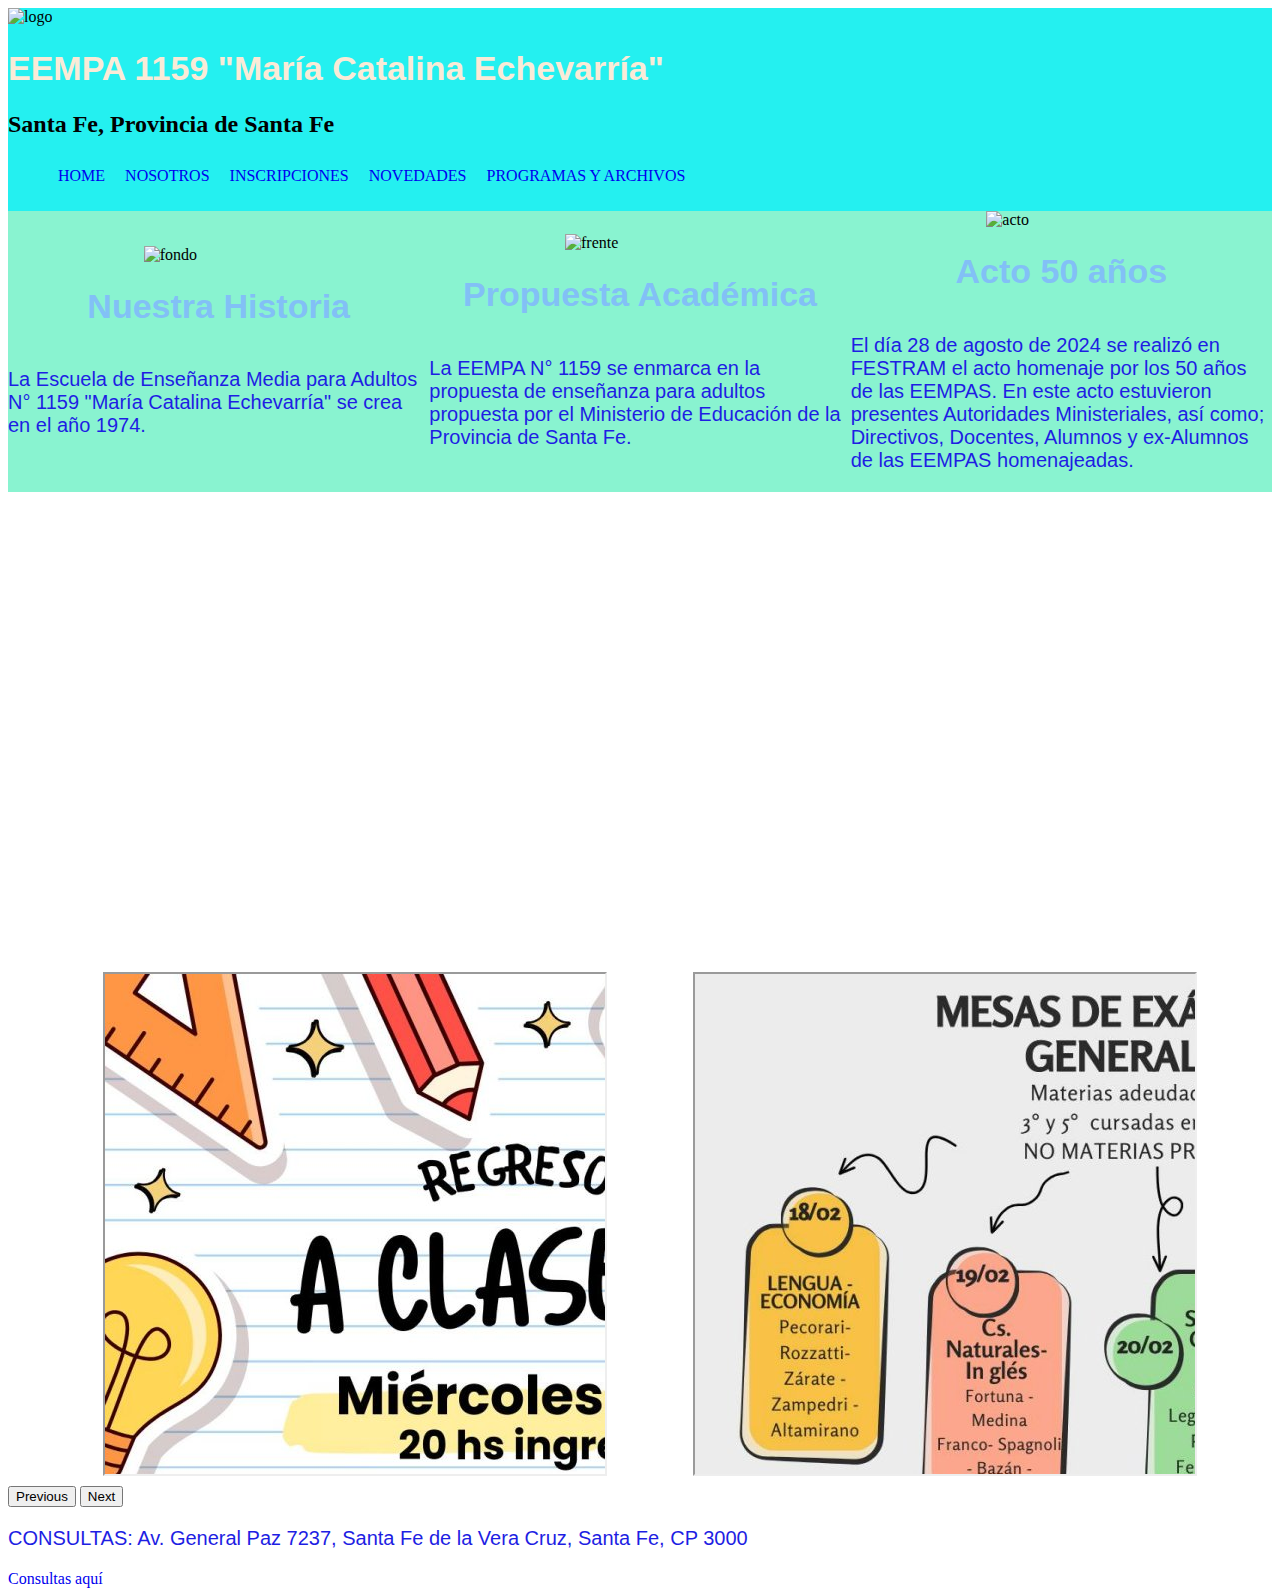
==== index.html @ 1ff11dc5 "Update index.html" ====
<!DOCTYPE html>
<html lang="en">
<head>
    <meta charset="UTF-8">
    <meta name="viewport" content="width=device-width, initial-scale=1.0, maximum-scale=1.0, user-scalable=no">
    <link rel="stylesheet" href="./style.css">
    <link href="https://cdn.jsdelivr.net/npm/bootstrap@5.0.2/dist/css/bootstrap.min.css" rel="stylesheet" integrity="sha384-EVSTQN3/azprG1Anm3QDgpJLIm9Nao0Yz1ztcQTwFspd3yD65VohhpuuCOmLASjC" crossorigin="anonymous">
    <title>EEMPA 1159</title>
    <link rel="icon" type="image/png" sizes="16x16"  href="./imagenes/favicon/favicons/favicon-16x16.png">
    <meta name="msapplication-TileColor" content="#ffffff">
    <meta name="theme-color" content="#ffffff">
    </head>
    <header>
        <div container-fluid>
         <div>
             <img src="./imagenes/logo.jpg" alt="logo">
         </div>
        
        <div>
            <h1>
            EEMPA 1159 "María Catalina Echevarría"
            </h1>
            <h2>
            Santa Fe, Provincia de Santa Fe    
            </h2>
        </div>
        <nav>
            <ul>
                <a href="#main"><li>HOME</li></a>
                <a href="#nosotros"><li>NOSOTROS</li></a>
                <a href="#inscripciones"><li>INSCRIPCIONES</li></a>
                <a href="#carouselExampleControls"><li>NOVEDADES</li></a>
                <a href="https://drive.google.com/drive/folders/1KidYLHRvTICefdm50Gw9FJ9hmHVHANgN?usp=sharing"><li>PROGRAMAS Y ARCHIVOS</li></a>
            </ul>
        </nav>
        </div>
    </header>
<body>
    
<div container-fluid>    
    <div class="main">
          
        <div class="box">
            <img src="./imagenes/fondo.jpg" alt="fondo">
            <h1>Nuestra Historia</h1>
        <p>La Escuela de Enseñanza Media para Adultos N° 1159 "María Catalina Echevarría" se crea en el 
        año 1974.</p>
        </div>
    <div class="box">
        <img src="./imagenes/frente.jpg" alt="frente">    
        <h1>Propuesta Académica</h1>
        <p>La EEMPA N° 1159 se enmarca en la propuesta de enseñanza para adultos propuesta por el 
        Ministerio de Educación de la Provincia de Santa Fe.
        </p>
    </div>
        
    <div class="box">
        <img src="./imagenes/festram1.jpg" alt="acto">
        <h1>Acto 50 años</h1>
        <p>El día 28 de agosto de 2024 se realizó en FESTRAM el acto homenaje por los 50 años
        de las EEMPAS.
        En este acto estuvieron presentes Autoridades Ministeriales, así como; 
        Directivos, Docentes, Alumnos y ex-Alumnos de las EEMPAS homenajeadas.  
        </p>
    </div>
  </div>
  <div id="nosotros">
    <iframe src="https://www.google.com/maps/embed?pb=!1m18!1m12!1m3!1d901.0036135987476!2d-60.675806895482545!3d-31.60560392659961!2m3!1f0!2f0!3f0!3m2!1i1024!2i768!4f13.1!3m3!1m2!1s0x95b5075538ac87f5%3A0x8f833eef1df1629d!2sEscuela%20N.%C2%BA%2038%20%22Brig.%20Gral.%20E.%20L%C3%B3pez%22!5e0!3m2!1ses!2sar!4v1726871334141!5m2!1ses!2sar" width="600" height="450" style="border:0;" allowfullscreen="" loading="lazy" referrerpolicy="no-referrer-when-downgrade"></iframe>
    <iframe width="560" height="315" src="https://www.youtube.com/embed/bUMC6RIEdxQ?si=gijVjCXoU9jLDq1y" title="YouTube video player" frameborder="0" allow="accelerometer; autoplay; clipboard-write; encrypted-media; gyroscope; picture-in-picture; web-share" referrerpolicy="strict-origin-when-cross-origin" allowfullscreen></iframe>
  </div>
</div>
<div id="inscripciones">
         
    <iframe src="comienzo_eempa_1.jpg" width="500" height="500"></iframe>
    <iframe src="mesas_regulares_1.jpg" width="500" height="500"></iframe>
    
</div>
<div id="carousel1" class="carousel slide" data-bs-ride="carousel">
  <div class="carousel-inner">
    <div class="carousel-item active">
      
  </div>
  <button class="carousel-control-prev" type="button" data-bs-target="#carousel1" data-bs-slide="prev">
    <span class="carousel-control-prev-icon" aria-hidden="true"></span>
    <span class="visually-hidden">Previous</span>
  </button>
  <button class="carousel-control-next" type="button" data-bs-target="#carousel1" data-bs-slide="next">
    <span class="carousel-control-next-icon" aria-hidden="true"></span>
    <span class="visually-hidden">Next</span>
  </button>
</div>
    

<footer>
    <p>CONSULTAS: Av. General Paz 7237, Santa Fe de la Vera Cruz, Santa Fe, CP 3000 </p>
    <a href="mailto:eempa1159@gmail.com">Consultas aquí</a>
</footer>
<script src="https://cdn.jsdelivr.net/npm/bootstrap@5.0.2/dist/js/bootstrap.bundle.min.js" integrity="sha384-MrcW6ZMFYlzcLA8Nl+NtUVF0sA7MsXsP1UyJoMp4YLEuNSfAP+JcXn/tWtIaxVXM" crossorigin="anonymous"></script>
</body>

</html>
---- style.css ----
header{
    display: flex;
    flex-direction: row;
    justify-content:flex-start;
    align-items: center;
    background-color: rgb(36, 240, 240);
    width: 100%;
}
a{
    text-decoration: none;
}
header ul{
    list-style: none;
    display: flex;
    flex-direction: row;
}
header ul li{
    margin: 10px;
}
header h1{
    display: flex;
    flex-direction: row;
    justify-content: flex-start;
    color: antiquewhite;
}
img{
    width: 150px;
}
h1{
    font-size: 34px;
    font-family: Impact, Haettenschweiler, 'Arial Narrow Bold', sans-serif;
    color: rgb(130, 192, 246);
    text-align: justify;
}
p{
    font-family: Arial, Helvetica, sans-serif;
    font-size: 20px;
    color: rgb(30, 30, 227);
}
.main{
    display: flex;
    flex-direction: row;
    width: 100%;
    background-color: rgb(137, 243, 208);
}
.box{
    width: 100%;
    display: flex;
    flex-direction: column;
    justify-content: center;
    align-items: center;
}
#nosotros{
    width: 100%;
    display: flex;
    flex-direction: row;
    justify-items: center;
    align-items: center;
}
#nosotros iframe{
    padding: 10px;

}
#inscripciones{
  width: 100%;
  padding: 10px;
  display: flex;
  flex-direction: row;
  flex-wrap: nowrap;
  justify-content: space-evenly;
  align-items: center;  
}
#inscripciones iframe{
    
}


.carousel1 img{
  width: auto;
  height: 225px;
  max-height: 225px; 
}
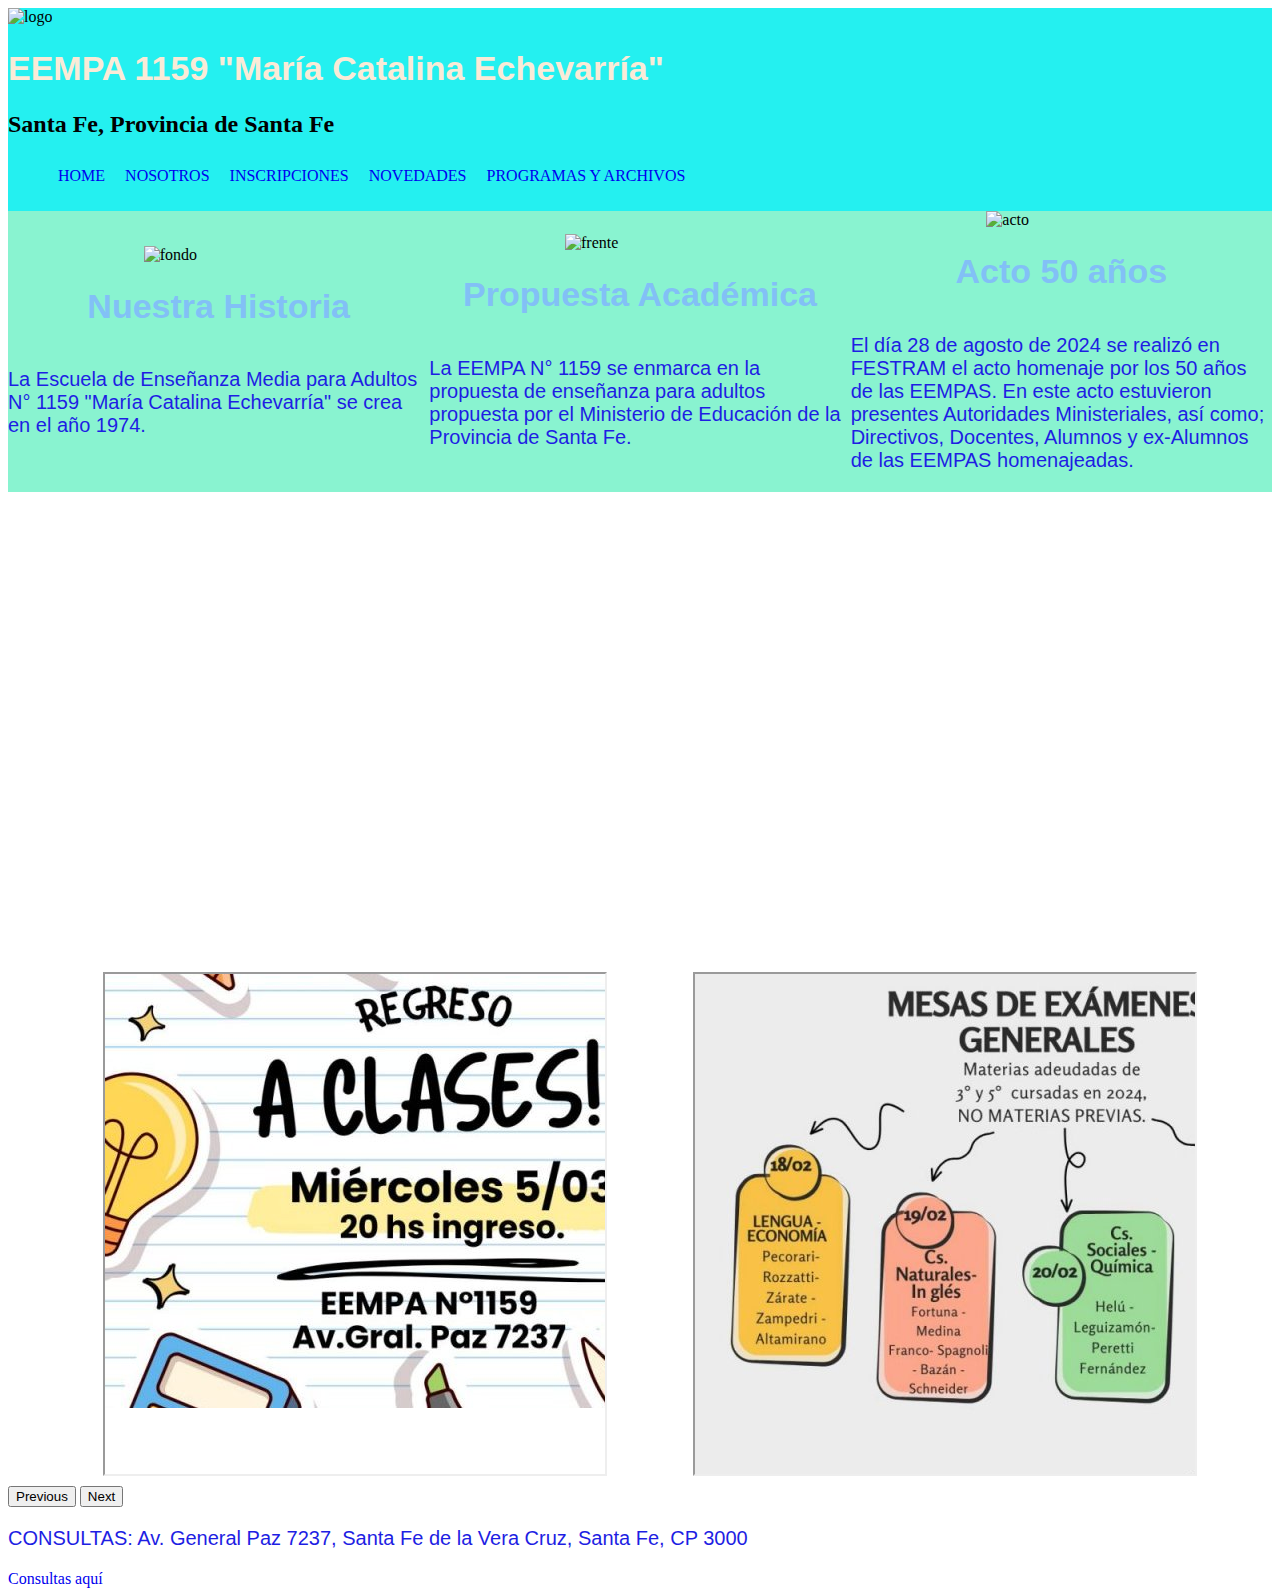
==== commit 475437e3: "Update index.html" ====
--- a/index.html
+++ b/index.html
@@ -71,8 +71,8 @@
 </div>
 <div id="inscripciones">
          
-    <iframe src="comienzo_eempa_1.jpg" width="500" height="500"></iframe>
-    <iframe src="mesas_regulares_1.jpg" width="500" height="500"></iframe>
+    <iframe src="comienzo_eempa_2.jpg" width="500" height="500"></iframe>
+    <iframe src="mesas_regulares_2.jpg" width="500" height="500"></iframe>
     
 </div>
 <div id="carousel1" class="carousel slide" data-bs-ride="carousel">
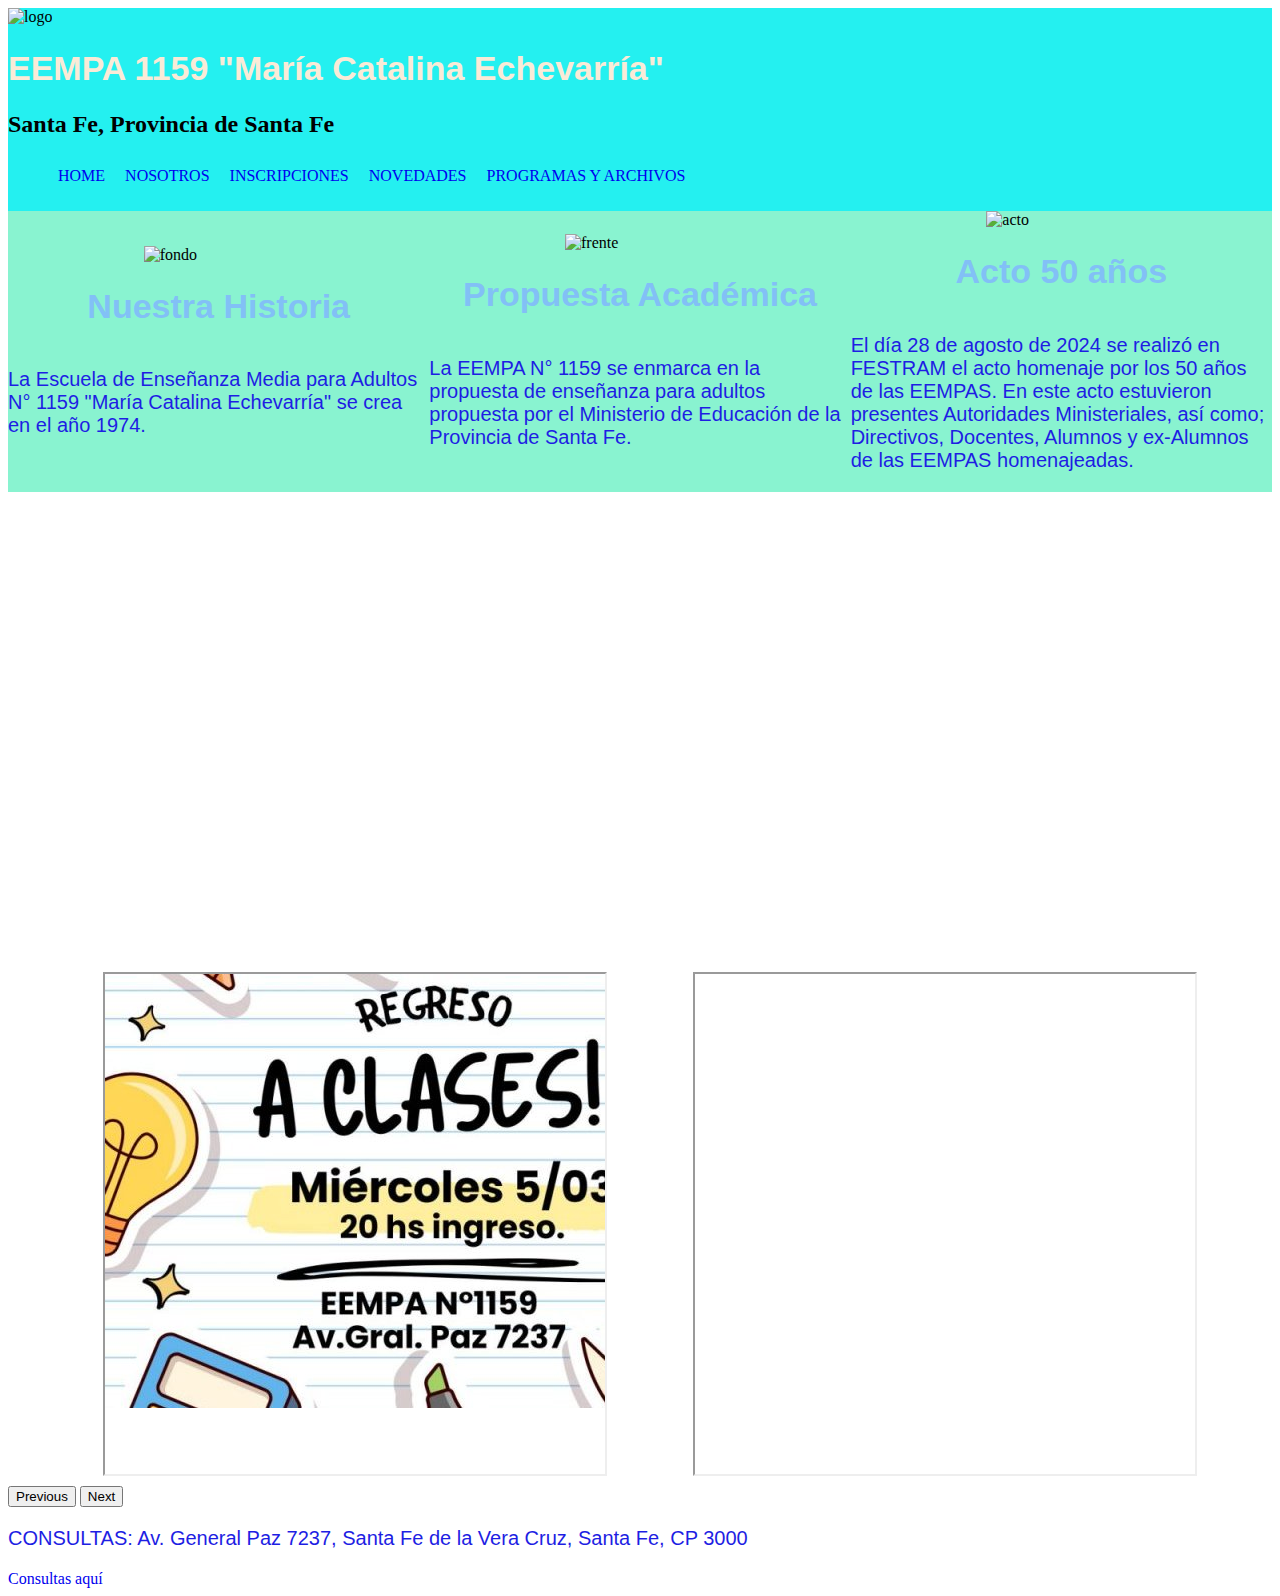
==== commit b254b7d9: "Update index.html" ====
--- a/index.html
+++ b/index.html
@@ -72,7 +72,7 @@
 <div id="inscripciones">
          
     <iframe src="comienzo_eempa_2.jpg" width="500" height="500"></iframe>
-    <iframe src="mesas_regulares_2.jpg" width="500" height="500"></iframe>
+    <iframe src="Horarios 1° Cuat. 2025.docx" width="500" height="500"></iframe>
     
 </div>
 <div id="carousel1" class="carousel slide" data-bs-ride="carousel">
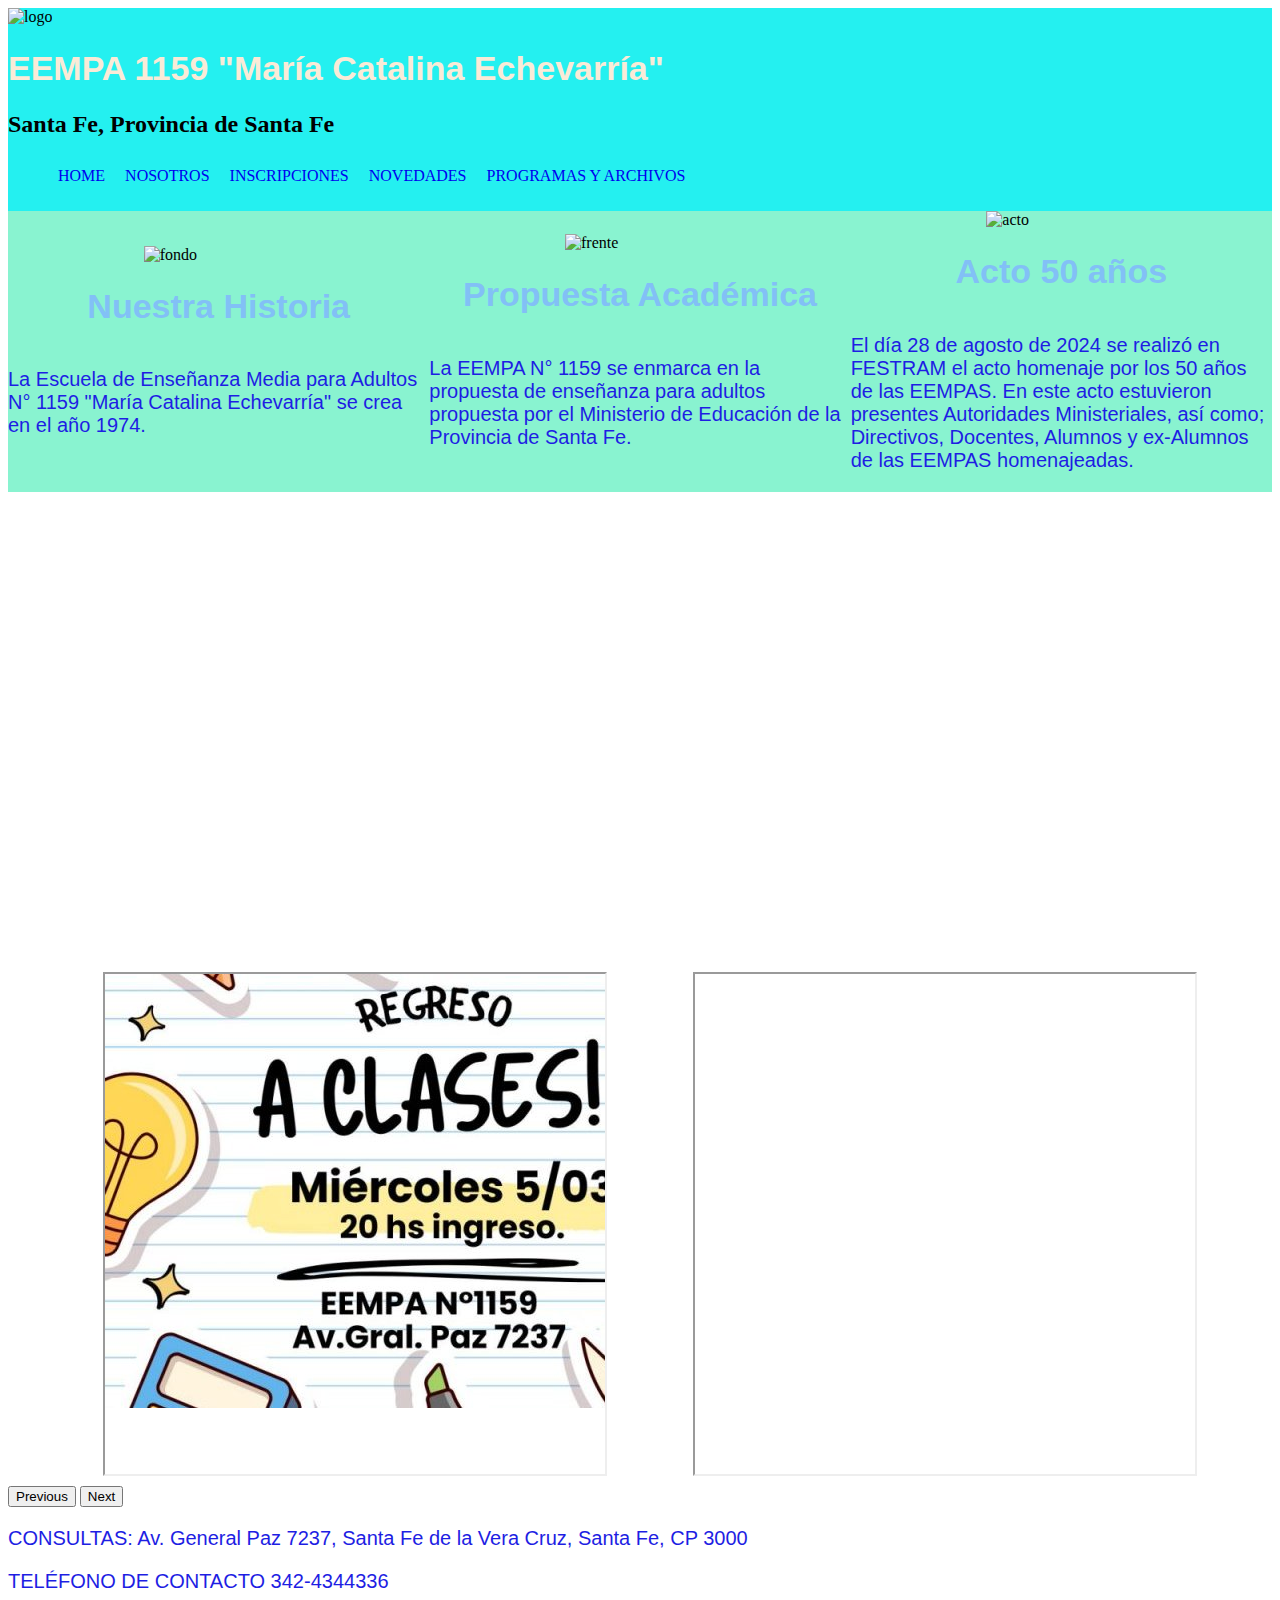
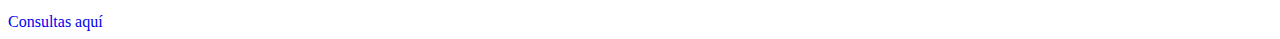
==== commit 44ba9c54: "Update index.html" ====
--- a/index.html
+++ b/index.html
@@ -72,7 +72,7 @@
 <div id="inscripciones">
          
     <iframe src="comienzo_eempa_2.jpg" width="500" height="500"></iframe>
-    <iframe src="Horarios 1° Cuat. 2025.docx" width="500" height="500"></iframe>
+    <iframe src="Horarios_1°_Cuat_2025.pdf" width="500" height="500"></iframe>
     
 </div>
 <div id="carousel1" class="carousel slide" data-bs-ride="carousel">
@@ -93,6 +93,7 @@
 
 <footer>
     <p>CONSULTAS: Av. General Paz 7237, Santa Fe de la Vera Cruz, Santa Fe, CP 3000 </p>
+    <p> TELÉFONO DE CONTACTO 342-4344336</p>
     <a href="mailto:eempa1159@gmail.com">Consultas aquí</a>
 </footer>
 <script src="https://cdn.jsdelivr.net/npm/bootstrap@5.0.2/dist/js/bootstrap.bundle.min.js" integrity="sha384-MrcW6ZMFYlzcLA8Nl+NtUVF0sA7MsXsP1UyJoMp4YLEuNSfAP+JcXn/tWtIaxVXM" crossorigin="anonymous"></script>
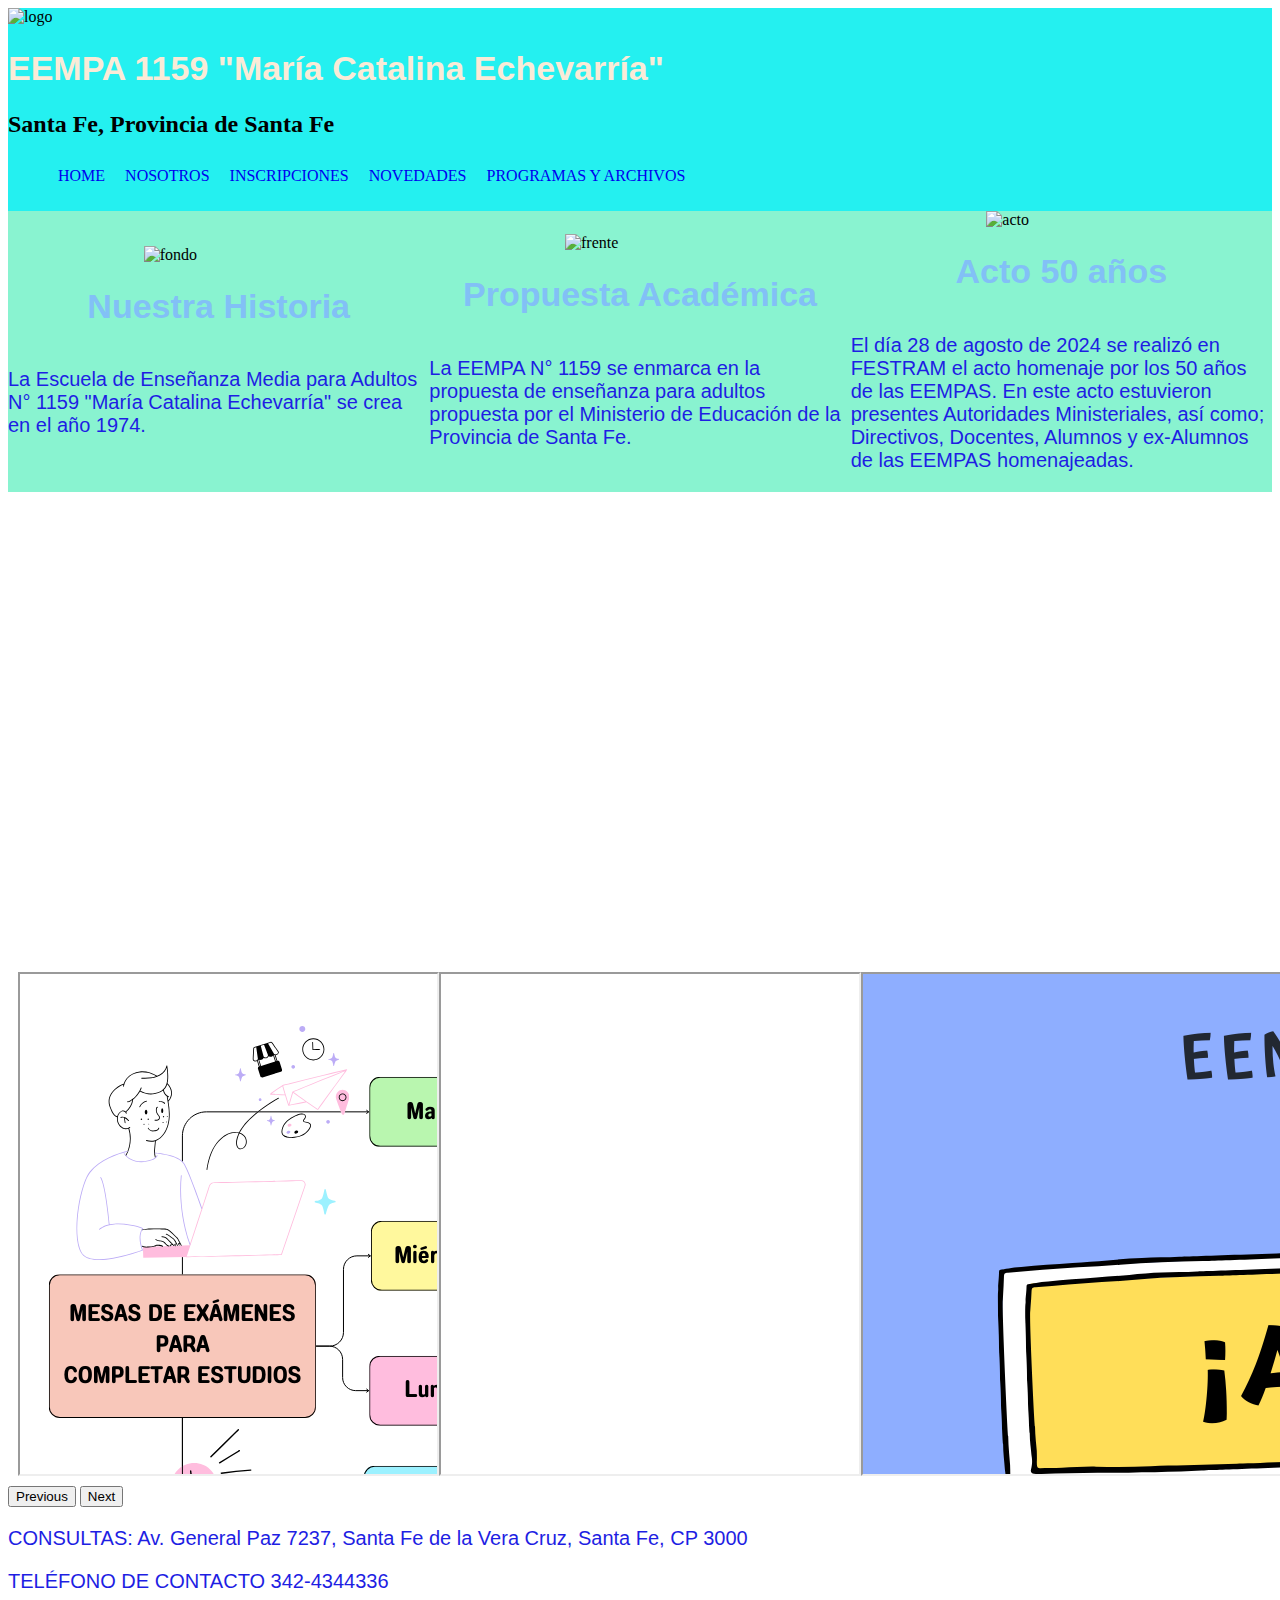
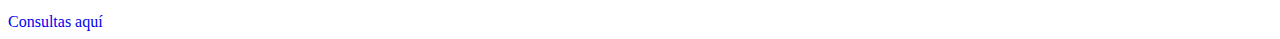
==== commit 8b461077: "Update index.html" ====
--- a/index.html
+++ b/index.html
@@ -71,9 +71,9 @@
 </div>
 <div id="inscripciones">
          
-    <iframe src="comienzo_eempa_2.jpg" width="500" height="500"></iframe>
+    <iframe src="Mesas CE abril 2025.png" width="500" height="500"></iframe>
     <iframe src="Horarios_1°_Cuat_2025.pdf" width="500" height="500"></iframe>
-    
+    <iframe src="Inscripción a exámenes.png" width="500" height="500"></iframe>    
 </div>
 <div id="carousel1" class="carousel slide" data-bs-ride="carousel">
   <div class="carousel-inner">
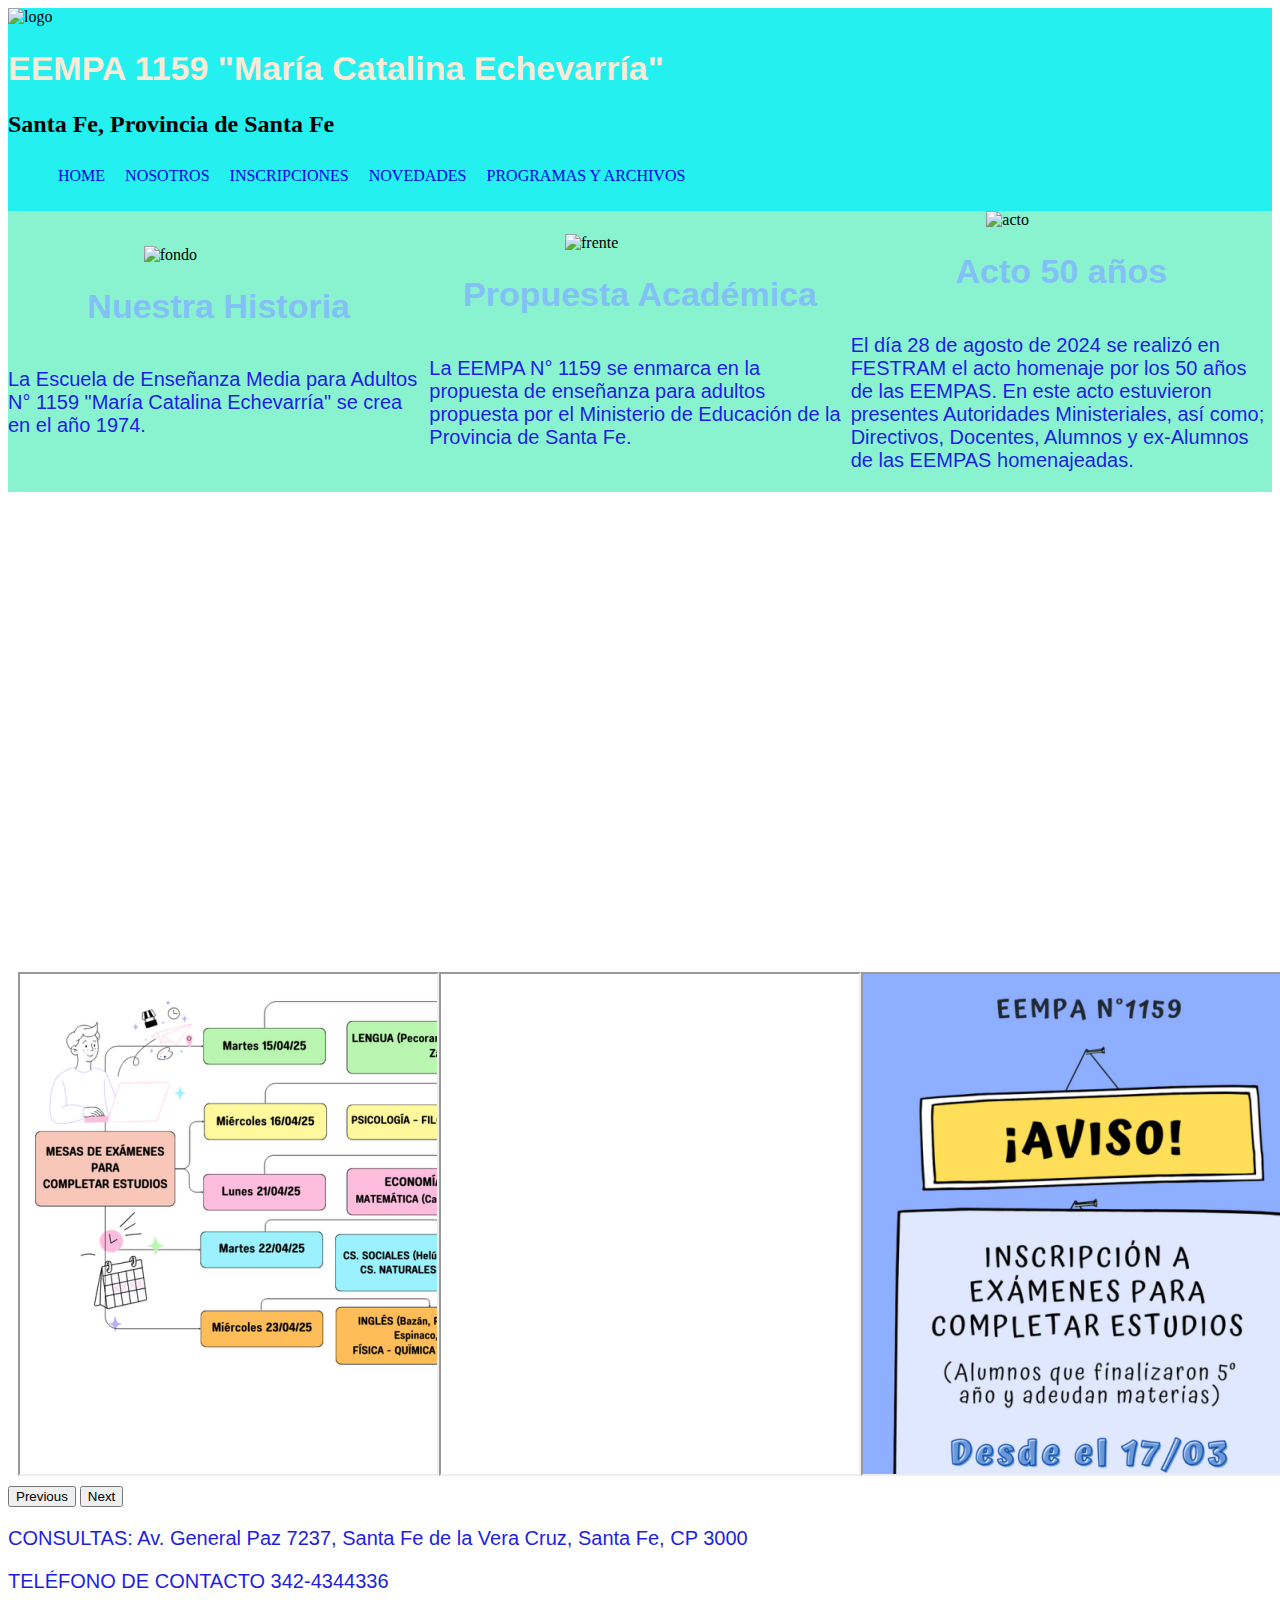
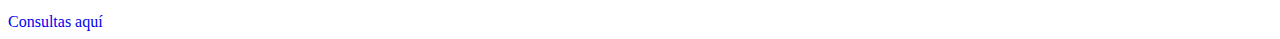
==== commit c015a794: "Update index.html" ====
--- a/index.html
+++ b/index.html
@@ -71,9 +71,9 @@
 </div>
 <div id="inscripciones">
          
-    <iframe src="Mesas CE abril 2025.png" width="500" height="500"></iframe>
+    <iframe src="Mesas CE abril 2025_2.png" width="500" height="500"></iframe>
     <iframe src="Horarios_1°_Cuat_2025.pdf" width="500" height="500"></iframe>
-    <iframe src="Inscripción a exámenes.png" width="500" height="500"></iframe>    
+    <iframe src="Inscripción a exámenes2.png" width="500" height="500"></iframe>    
 </div>
 <div id="carousel1" class="carousel slide" data-bs-ride="carousel">
   <div class="carousel-inner">
